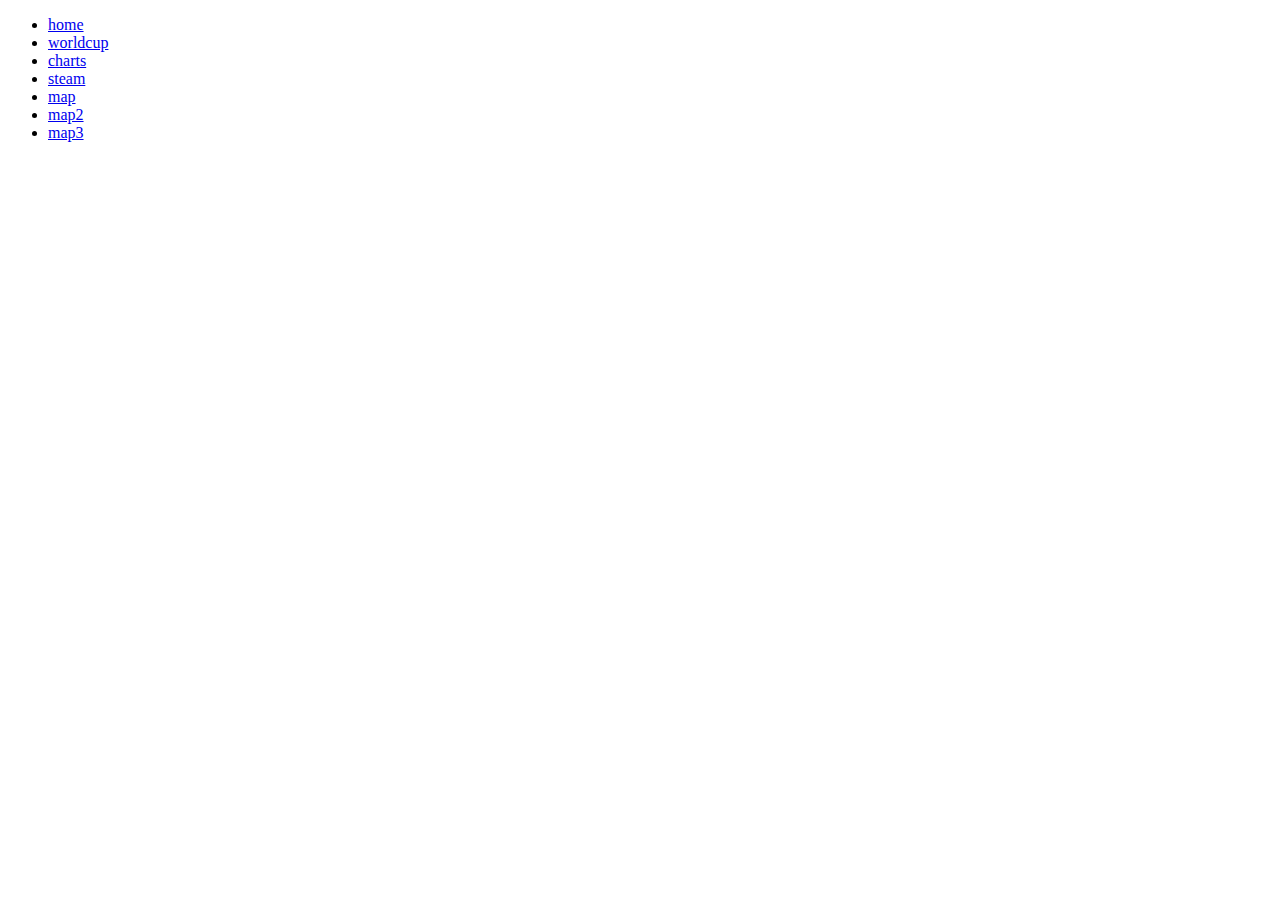
==== map2.html @ 0891c20a "updates and new maps" ====
<!DOCTYPE html>
<meta charset="utf-8">
<style>

h1 {
  position: absolute;
  top: 500px;
  font-family: "Helvetica Neue", Helvetica, Arial, sans-serif;
  font-size: 18px;
  text-align: center;
  width: 960px;
}

</style>
<div id="crouton">
        <ul>
            <li><a href="index.html">home</a></li>
            <li><a href="worldcup.html">worldcup</a></li>
            <li><a href="charts.html">charts</a></li>
            <li><a href="steam.html">steam</a></li>
            <li><a href="map.html">map</a></li>
            <li><a href="map2.html">map2</a></li>
            <li><a href="map3.html">map3</a></li>
        </ul>
    </div>
<h1></h1>
<script src="//d3js.org/d3.v3.min.js"></script>
<script src="//d3js.org/queue.v1.min.js"></script>
<script src="//d3js.org/topojson.v1.min.js"></script>
<script src="js/jquery-2.2.0.min.js"></script>
<script>
    var width = 960,
        height = 500;

    var sitesArray = ["Costa Rica", "Ireland", "Netherlands", "Puerto Rico", "United States"];
    var sites = [];
    var projection = d3.geo.orthographic()
          .clipAngle(90)
          .precision(0.6);

    var canvas = d3.select("body").append("canvas")
        .attr("width", width)
        .attr("height", height);

    var c = canvas.node().getContext("2d");

    var path = d3.geo.path()
        .projection(projection)
        .context(c);

    var title = d3.select("h1");

    queue()
        .defer(d3.json, "data/world.json")
        .defer(d3.json, "data/siteData.json")
        .await(ready);

    function ready(error, world, names) {
      if (error) throw error;

      var globe = {type: "Sphere"},
          land = topojson.feature(world, world.objects.land),
          countries = topojson.feature(world, world.objects.countries).features,
          borders = topojson.mesh(world, world.objects.countries, function(a, b) { return a !== b; }),
          i = -1;
          countries.forEach(function(country) {
            if ($.inArray(country.properties.name, sitesArray) > -1 ) {
                return sites.push(country);
            }
          });
          var n = sites.length;

      (function transition() {
        d3.transition()
            .duration(1250)
            .each("start", function() {
              title.text(sites[i = (i + 1) % n].properties.name);
            })
            .tween("rotate", function() {
              var p = d3.geo.centroid(sites[i]),
                  r = d3.interpolate(projection.rotate(), [-p[0], -p[1]]);
              return function(t) {
                projection.rotate(r(t));
                c.clearRect(0, 0, width, height);
                c.strokeStyle = "#000", c.lineWidth = .5, c.beginPath(), path(land), c.stroke();
                c.fillStyle   = "#f00", c.beginPath(), path(sites[i]), c.fill();
                c.strokeStyle = "#000", c.lineWidth = .5, c.beginPath(), path(borders), c.stroke();
                c.strokeStyle = "#000", c.lineWidth = 2, c.beginPath(), path(globe), c.stroke();
              };
            })
          .transition()
            .each("end", transition);
      })();
    }
</script>
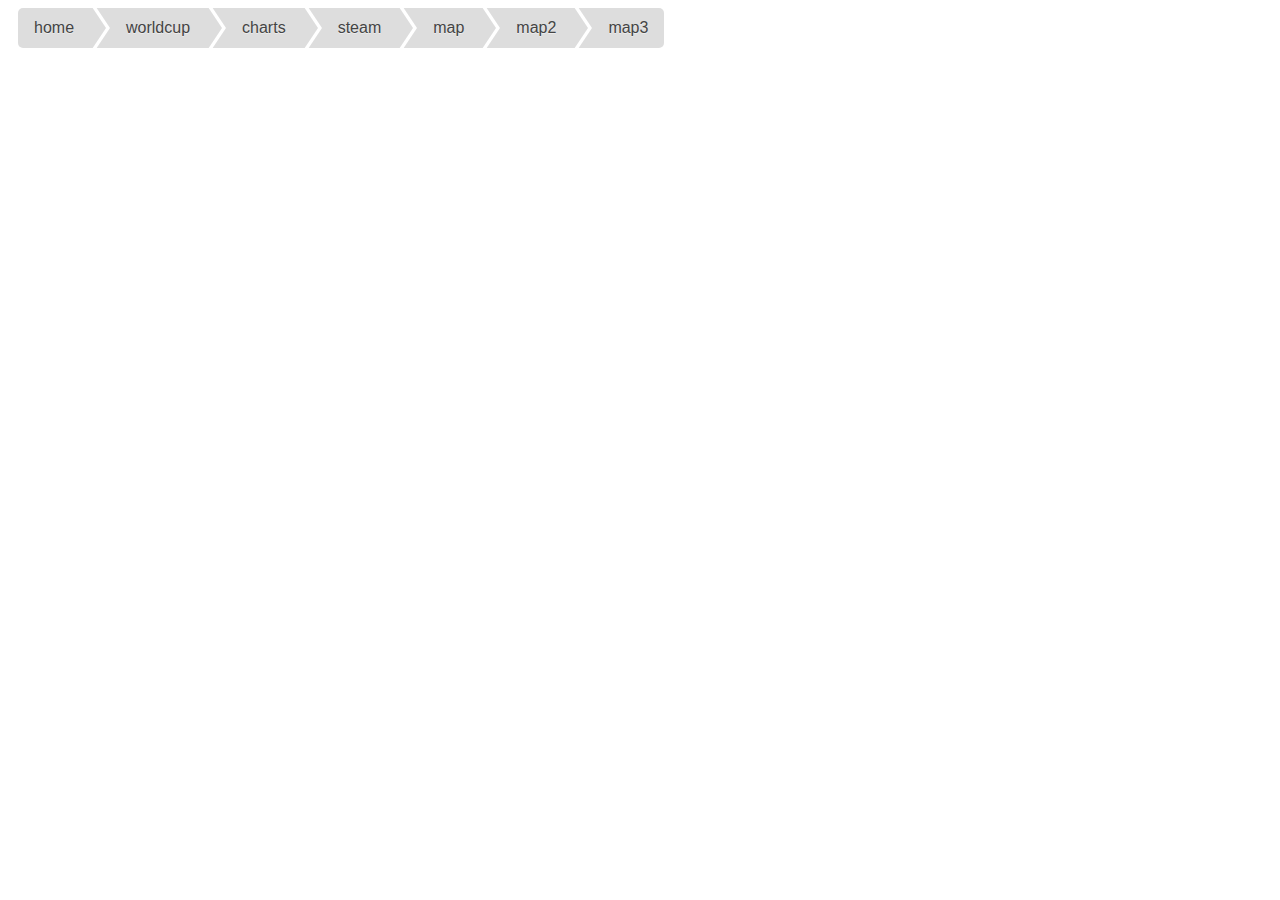
==== commit 64e34311: "map4 js has zoom in and out working with some issues but ITS FUCKING WORKING" ====
--- a/map2.html
+++ b/map2.html
@@ -1,14 +1,37 @@
 <!DOCTYPE html>
 <meta charset="utf-8">
+    <link type="text/css" rel="stylesheet" href="css/navbar.css" />
 <style>
 
-h1 {
-  position: absolute;
-  top: 500px;
+.country {
+  fill: #b8b8b8;
+  stroke: #fff;
+  stroke-width: .5px;
+  stroke-linejoin: round;
+}
+
+.graticule {
+  fill: none;
+  stroke: #000;
+  stroke-opacity: .3;
+  stroke-width: .5px;
+}
+
+.graticule-outline {
+  fill: none;
+  stroke: #333;
+  stroke-width: 1.5px;
+}
+
+svg {
+  fill: none;
+}
+
+text {
   font-family: "Helvetica Neue", Helvetica, Arial, sans-serif;
   font-size: 18px;
-  text-align: center;
-  width: 960px;
+  font-weight: bold;
+  text-anchor: middle;
 }
 
 </style>
@@ -24,73 +47,11 @@
         </ul>
     </div>
 <h1></h1>
+<div id="map"></div>
 <script src="//d3js.org/d3.v3.min.js"></script>
 <script src="//d3js.org/queue.v1.min.js"></script>
 <script src="//d3js.org/topojson.v1.min.js"></script>
 <script src="js/jquery-2.2.0.min.js"></script>
-<script>
-    var width = 960,
-        height = 500;
+<!-- <script src="js/map2.js"></script> -->
+<script src="js/map4.js"></script>
 
-    var sitesArray = ["Costa Rica", "Ireland", "Netherlands", "Puerto Rico", "United States"];
-    var sites = [];
-    var projection = d3.geo.orthographic()
-          .clipAngle(90)
-          .precision(0.6);
-
-    var canvas = d3.select("body").append("canvas")
-        .attr("width", width)
-        .attr("height", height);
-
-    var c = canvas.node().getContext("2d");
-
-    var path = d3.geo.path()
-        .projection(projection)
-        .context(c);
-
-    var title = d3.select("h1");
-
-    queue()
-        .defer(d3.json, "data/world.json")
-        .defer(d3.json, "data/siteData.json")
-        .await(ready);
-
-    function ready(error, world, names) {
-      if (error) throw error;
-
-      var globe = {type: "Sphere"},
-          land = topojson.feature(world, world.objects.land),
-          countries = topojson.feature(world, world.objects.countries).features,
-          borders = topojson.mesh(world, world.objects.countries, function(a, b) { return a !== b; }),
-          i = -1;
-          countries.forEach(function(country) {
-            if ($.inArray(country.properties.name, sitesArray) > -1 ) {
-                return sites.push(country);
-            }
-          });
-          var n = sites.length;
-
-      (function transition() {
-        d3.transition()
-            .duration(1250)
-            .each("start", function() {
-              title.text(sites[i = (i + 1) % n].properties.name);
-            })
-            .tween("rotate", function() {
-              var p = d3.geo.centroid(sites[i]),
-                  r = d3.interpolate(projection.rotate(), [-p[0], -p[1]]);
-              return function(t) {
-                projection.rotate(r(t));
-                c.clearRect(0, 0, width, height);
-                c.strokeStyle = "#000", c.lineWidth = .5, c.beginPath(), path(land), c.stroke();
-                c.fillStyle   = "#f00", c.beginPath(), path(sites[i]), c.fill();
-                c.strokeStyle = "#000", c.lineWidth = .5, c.beginPath(), path(borders), c.stroke();
-                c.strokeStyle = "#000", c.lineWidth = 2, c.beginPath(), path(globe), c.stroke();
-              };
-            })
-          .transition()
-            .each("end", transition);
-      })();
-    }
-</script>
-
--- a/css/navbar.css
+++ b/css/navbar.css
@@ -0,0 +1,71 @@
+/* --------- navbar -------- */
+* {
+    font-family: sans-serif;
+}
+
+#crouton ul {
+    margin: 0 0 10px 0 ;
+    padding: 0;
+    overflow: hidden;
+    width: 100%;
+    list-style: none;
+}
+
+#crouton li {
+    float: left;
+    margin: 0 10px;
+}
+
+#crouton a {
+    background: #ddd;
+  padding: .7em 1em;
+  float: left;
+  text-decoration: none;
+  color: #444;
+  text-shadow: 0 1px 0 rgba(255,255,255,.5);
+  position: relative;
+}
+
+#crouton li:first-child a {
+    border-top-left-radius: 5px;
+    border-bottom-left-radius: 5px;
+}
+
+#crouton li:last-child a {
+    border-top-right-radius: 5px;
+    border-bottom-right-radius: 5px;
+}
+
+#crouton a:hover {
+    background: #99db76;
+}
+
+#crouton li:not(:first-child) > a::before {
+    content: "";
+    position: absolute;
+    top: 50%;
+    margin-top: -1.5em;   
+    border-width: 1.5em 0 1.5em 1em;
+    border-style: solid;
+    border-color: #ddd #ddd #ddd transparent;
+    left: -1em;
+}
+
+#crouton li:not(:first-child) > a:hover::before {
+    border-color: #99db76 #99db76 #99db76 transparent;
+}
+
+#crouton li:not(:last-child) > a::after {
+  content: "";
+  position: absolute;
+  top: 50%;
+  margin-top: -1.5em;   
+  border-top: 1.5em solid transparent;
+  border-bottom: 1.5em solid transparent;
+  border-left: 1em solid #ddd;
+  right: -1em;
+}
+
+#crouton li:not(:last-child) > a:hover::after {
+    border-left-color: #99db76;
+}